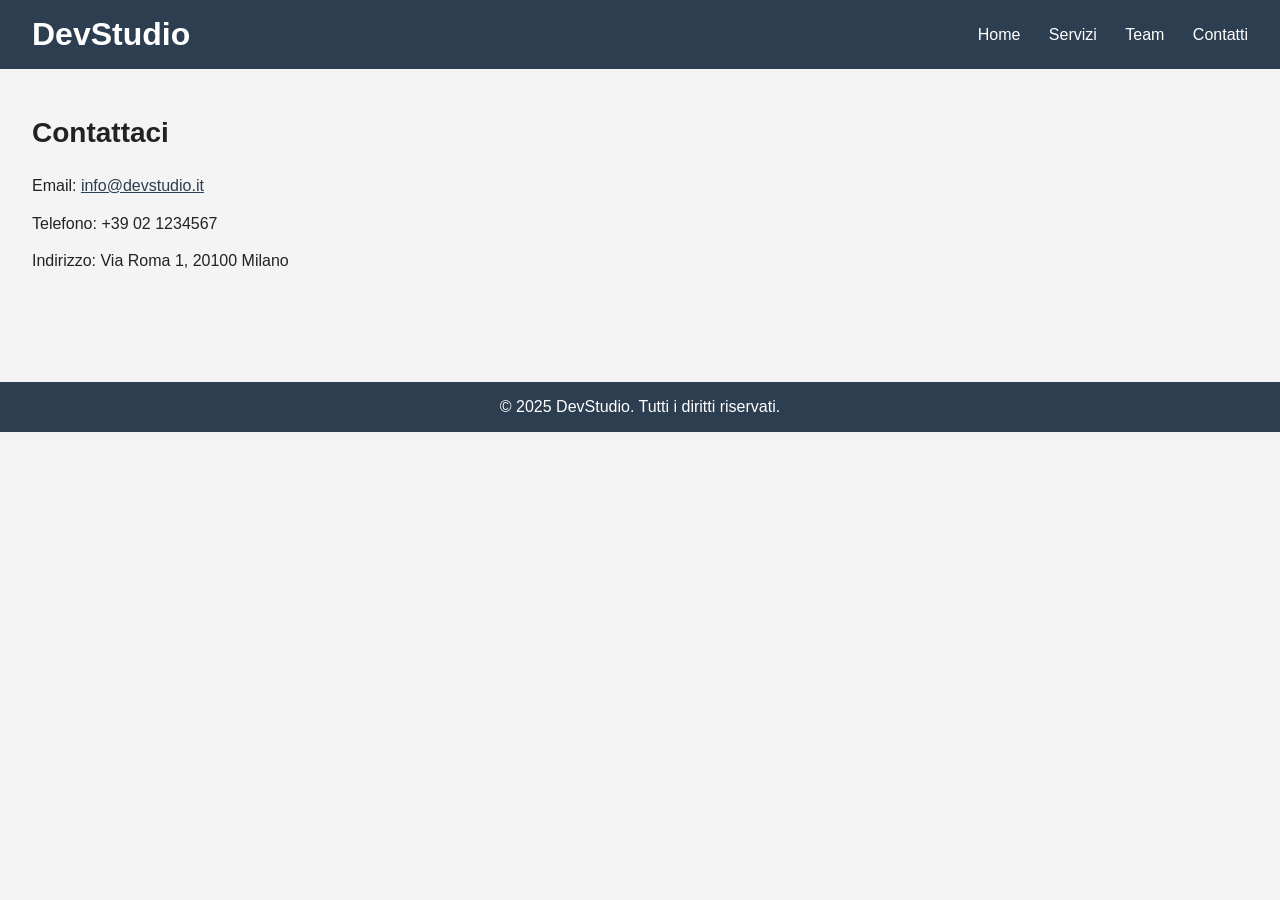
==== contatti.html @ a739760a "feat: aggiunta pagina contatti con stili" ====
<!DOCTYPE html>
<html lang="it">

<head>
    <meta charset="UTF-8" />
    <title>Contatti — DevStudio</title>
    <link rel="stylesheet" href="style.css" />
</head>

<body>
    <header class="site-header">
        <h1>DevStudio</h1>
        <nav>
            <a href="index.html">Home</a>
            <a href="servizi.html">Servizi</a>
            <a href="team.html">Team</a>
            <a href="contatti.html">Contatti</a>
        </nav>
    </header>

    <main>
        <section class="contatti">
            <h2>Contattaci</h2>
            <p>Email: <a href="mailto:info@devstudio.it">info@devstudio.it</a></p>
            <p>Telefono: +39 02 1234567</p>
            <p>Indirizzo: Via Roma 1, 20100 Milano</p>
        </section>
    </main>

    <footer class="site-footer">
        <p>&copy; 2025 DevStudio. Tutti i diritti riservati.</p>
    </footer>
</body>

</html>
---- style.css ----
* {
    box-sizing: border-box;
    margin: 0;
    padding: 0;
}

body {
    font-family: sans-serif;
    background-color: #f4f4f4;
    color: #222;
}

.site-header {
    background-color: #2c3e50;
    color: white;
    padding: 1rem 2rem;
    display: flex;
    align-items: center;
    justify-content: space-between;
}

.site-header nav a {
    color: white;
    text-decoration: none;
    margin-left: 1.5rem;
}

.hero {
    padding: 4rem 2rem;
    text-align: center;
}

.hero h2 {
    font-size: 2rem;
    margin-bottom: 1rem;
}

.site-footer {
    background-color: #2c3e50;
    color: white;
    text-align: center;
    padding: 1rem;
    margin-top: 3rem;
}

.servizi {
    padding: 3rem 2rem;
}

.servizi h2 {
    font-size: 1.75rem;
    margin-bottom: 2rem;
    text-align: center;
}

.card {
    background-color: #ffffff;
    border: 1px solid #ddd;
    border-radius: 8px;
    padding: 1.5rem;
    margin-bottom: 1.5rem;
}

.card h3 {
    margin-bottom: 0.5rem;
    color: #2c3e50;
}

.team {
    padding: 3rem 2rem;
}

.team h2 {
    font-size: 1.75rem;
    margin-bottom: 2rem;
    text-align: center;
}

.membro {
    background-color: #ffffff;
    border-left: 4px solid #2c3e50;
    padding: 1rem 1.5rem;
    margin-bottom: 1rem;
}

.membro h3 {
    color: #2c3e50;
    margin-bottom: 0.25rem;
}

.contatti {
    padding: 3rem 2rem;
    max-width: 600px;
}

.contatti h2 {
    font-size: 1.75rem;
    margin-bottom: 1.5rem;
}

.contatti p {
    margin-bottom: 0.75rem;
    line-height: 1.6;
}

.contatti a {
    color: #2c3e50;
}
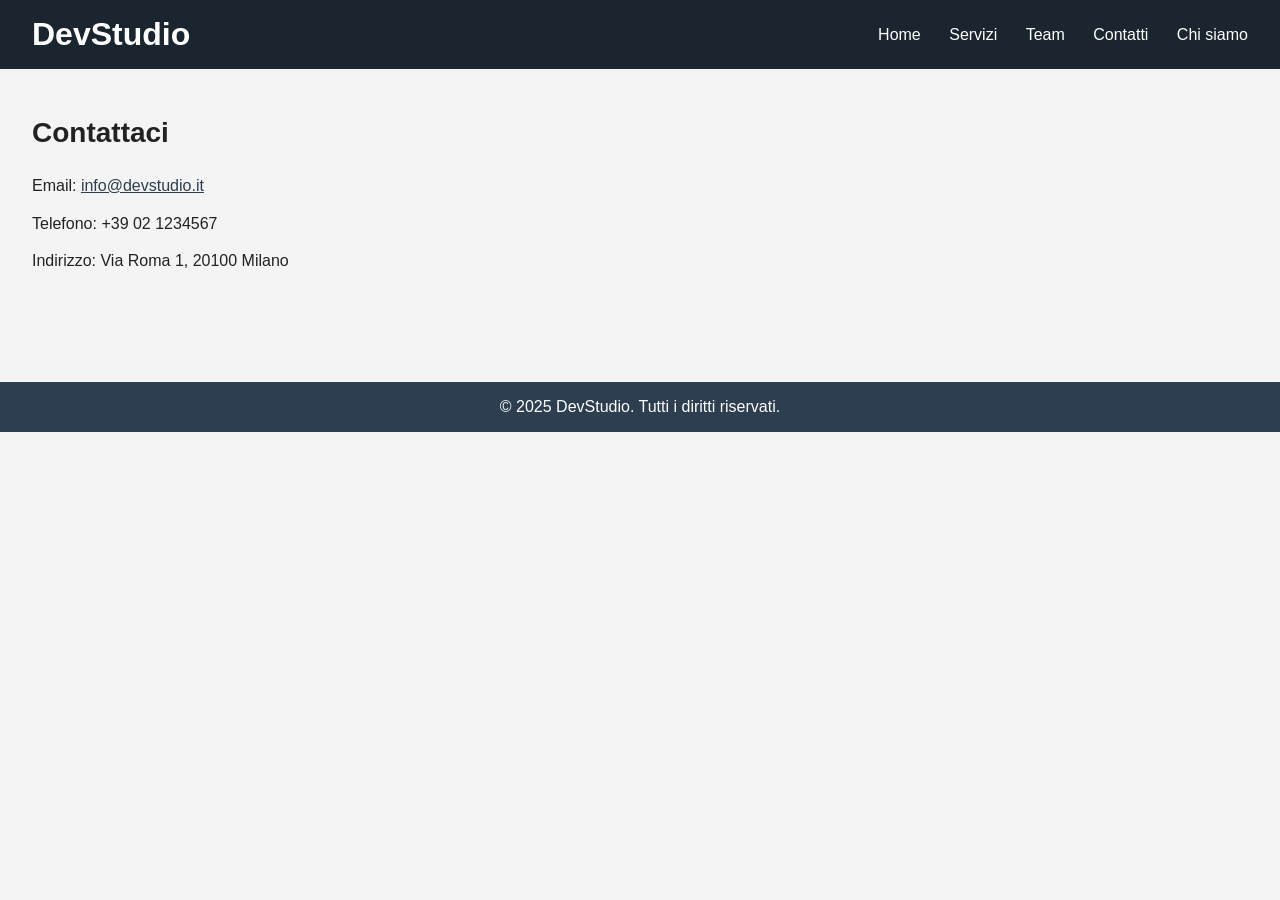
==== commit 27924281: "feat: aggiunta sezione chi siamo" ====
--- a/contatti.html
+++ b/contatti.html
@@ -15,6 +15,7 @@
             <a href="servizi.html">Servizi</a>
             <a href="team.html">Team</a>
             <a href="contatti.html">Contatti</a>
+            <a href="chi-siamo.html">Chi siamo</a>
         </nav>
     </header>
 
--- a/style.css
+++ b/style.css
@@ -11,7 +11,7 @@
 }
 
 .site-header {
-    background-color: #2c3e50;
+    background-color: #1a252f;
     color: white;
     padding: 1rem 2rem;
     display: flex;
@@ -105,4 +105,18 @@
 
 .contatti a {
     color: #2c3e50;
+}
+
+.chi-siamo {
+    padding: 3rem 2rem;
+    max-width: 700px;
+}
+
+.chi-siamo h2 {
+    font-size: 1.75rem;
+    margin-bottom: 1.5rem;
+}
+
+.chi-siamo p {
+    margin-bottom: 1rem;
 }
